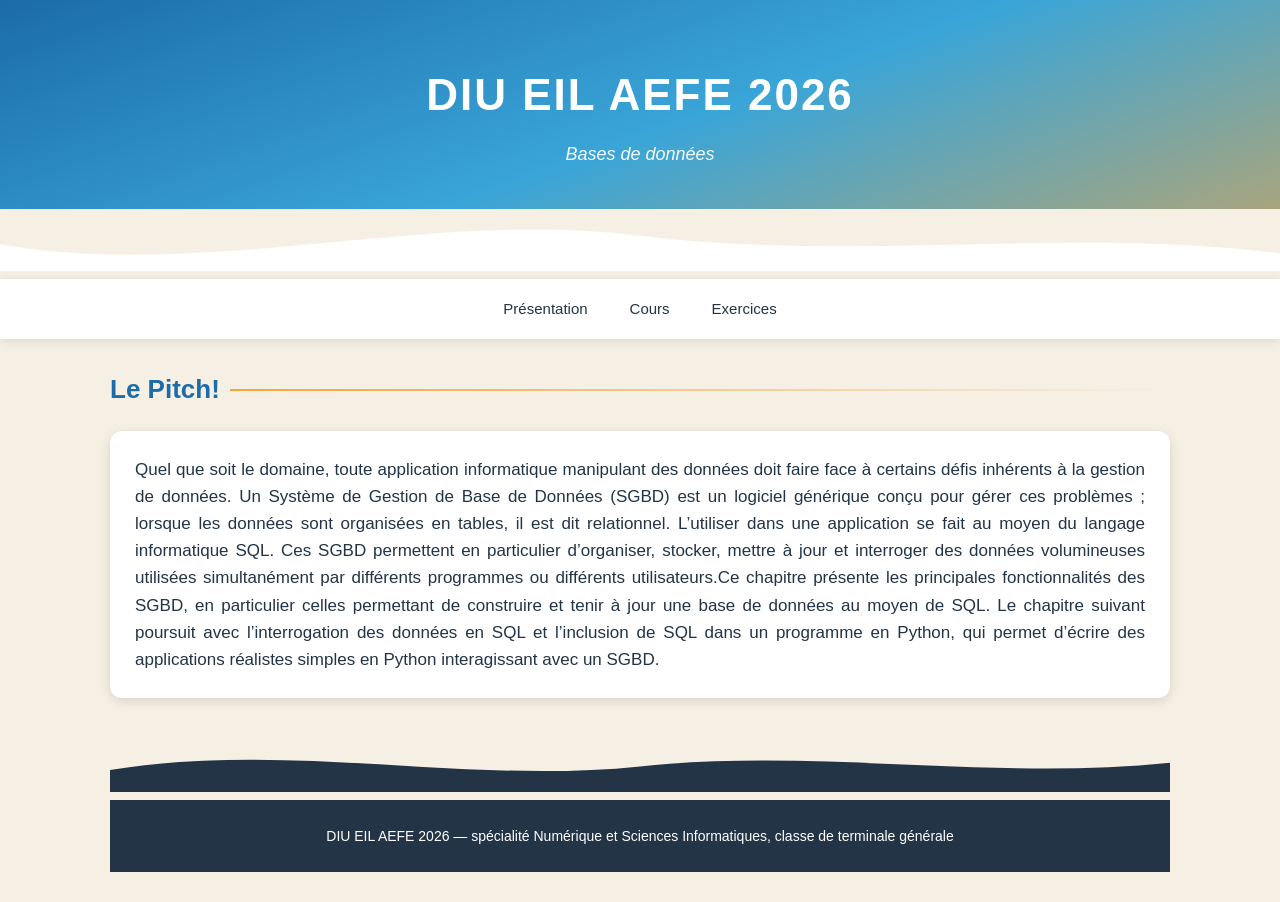
==== index.html @ d284b9e1 "Remove active class from Présentation link" ====
<!DOCTYPE html>
<html lang="fr">
<head>
<meta charset="UTF-8">
<meta name="viewport" content="width=device-width, initial-scale=1.0">
<title>DIU EIL AEFE 2026 - Évaluations :Le langage SQL</title>
<style>
  * { margin: 0; padding: 0; box-sizing: border-box; }

  :root {
    --mer: #1b6ca8;
    --mer-clair: #3aa5d8;
    --sable: #f6efe4;
    --soleil: #f2a541;
    --terre: #c9523f;
    --texte: #233447;
    --blanc: #ffffff;
  }

  body {
    font-family: 'Segoe UI', Tahoma, sans-serif;
    color: var(--texte);
    background: var(--sable);
    line-height: 1.6;
  }

  /* ===== En-tête ===== */
  header.hero {
    background: linear-gradient(160deg, var(--mer) 0%, var(--mer-clair) 55%, var(--soleil) 130%);
    color: var(--blanc);
    text-align: center;
    padding: 60px 20px 40px;
  }

  .hero h1 {
    font-size: clamp(28px, 5vw, 44px);
    letter-spacing: 2px;
    text-transform: uppercase;
  }

  .hero .sous-titre {
    font-size: 18px;
    opacity: 0.95;
    margin-top: 10px;
    font-style: italic;
  }

  .hero .vague {
    display: block;
    width: 100%;
    margin-top: -1px;
  }

  /* ===== Logos des établissements ===== */
  .logos {
    display: flex;
    justify-content: center;
    flex-wrap: wrap;
    gap: 40px;
    background: var(--blanc);
    padding: 25px 20px;
    box-shadow: 0 2px 10px rgba(0,0,0,0.08);
  }

  .logo-etab {
    display: flex;
    align-items: center;
    gap: 12px;
  }

  .logo-etab svg { width: 55px; height: 55px; flex-shrink: 0; }

  .logo-etab .nom {
    text-align: left;
    font-size: 14px;
    font-weight: 600;
    line-height: 1.3;
  }

  .logo-etab .nom small {
    display: block;
    font-weight: 400;
    color: #667;
  }

  /* ===== Navigation ===== */
  nav {
    position: sticky;
    top: 0;
    background: var(--blanc);
    box-shadow: 0 2px 10px rgba(0,0,0,0.1);
    z-index: 50;
    display: flex;
    justify-content: center;
    flex-wrap: wrap;
    gap: 6px;
    padding: 10px;
  }

  nav a {
    text-decoration: none;
    color: var(--texte);
    padding: 8px 18px;
    border-radius: 20px;
    font-size: 15px;
    transition: all 0.3s;
  }

  nav a:hover, nav a.actif {
    background: var(--mer);
    color: var(--blanc);
  }

  main { max-width: 1100px; margin: 0 auto; padding: 30px 20px; }

  section { margin-bottom: 50px; scroll-margin-top: 80px; }

  h2 {
    color: var(--mer);
    font-size: 26px;
    margin-bottom: 8px;
    display: flex;
    align-items: center;
    gap: 10px;
  }

  h2::after {
    content: "";
    flex: 1;
    height: 2px;
    background: linear-gradient(to right, var(--soleil), transparent);
  }

  .intro { font-size: 17px; }

  /* ===== Galerie photos ===== */
  .cartes-photographes {
    display: grid;
    grid-template-columns: repeat(auto-fill, minmax(300px, 1fr));
    gap: 22px;
    margin-top: 20px;
  }

  .carte-photo {
    background: var(--blanc);
    border-radius: 10px;
    overflow: hidden;
    box-shadow: 0 3px 12px rgba(0,0,0,0.12);
    transition: transform 0.3s;
  }

  .carte-photo:hover { transform: translateY(-5px); }

  .carte-photo .image {
    height: 190px;
    overflow: hidden;
  }

  .carte-photo .image img {
    width: 100%;
    height: 100%;
    object-fit: cover;
    display: block;
  }

  .carte-photo .info { padding: 15px; }
  .carte-photo h3 { font-size: 18px; color: var(--mer); margin-bottom: 5px; }
  .carte-photo p { font-size: 14px; }

  /* ===== Vote ===== */
  .zone-vote {
    background: var(--blanc);
    border-radius: 12px;
    padding: 25px;
    box-shadow: 0 3px 12px rgba(0,0,0,0.12);
    margin-top: 20px;
    text-align: justify;
    text-justify: inter-word;;
  }

  .bouton-vote {
    display: inline-block;
    background: var(--terre);
    color: var(--blanc);
    padding: 15px 35px;
    border-radius: 30px;
    font-size: 18px;
    font-weight: bold;
    text-decoration: none;
    transition: all 0.3s;
    box-shadow: 0 4px 12px rgba(201, 82, 63, 0.4);
  }

  .bouton-vote:hover {
    background: var(--mer);
    transform: translateY(-3px);
    box-shadow: 0 6px 16px rgba(27, 108, 168, 0.4);
  }

  .consigne-vote { font-size: 17px; margin-bottom: 18px; }
  .note-vote { font-size: 13px; color: #889; margin-top: 14px; }

  /* ===== Pied de page ===== */
  footer {
    background: var(--texte);
    color: #fff;
    text-align: center;
    padding: 25px 20px;
    font-size: 14px;
  }

  footer .vague-bas { margin-bottom: 15px; display: block; width: 100%; }

  /* ===== Lightbox : photo en grand par-dessus la page ===== */
  .lightbox-modal {
    display: none;
    position: fixed;
    inset: 0;
    background: rgba(0, 0, 0, 0.85);
    z-index: 1000;
    align-items: center;
    justify-content: center;
    padding: 20px;
    cursor: zoom-out;
  }

  .lightbox-modal.ouverte {
    display: flex;
  }

  .lightbox-modal img {
    max-width: 100%;
    max-height: 100%;
    border-radius: 6px;
    box-shadow: 0 4px 25px rgba(0, 0, 0, 0.5);
  }

  .lightbox-modal .fermer-info {
    position: absolute;
    bottom: 15px;
    left: 50%;
    transform: translateX(-50%);
    color: #fff;
    font-size: 14px;
    opacity: 0.7;
  }

  /* ===== Responsive ===== */
  @media (max-width: 600px) {
    .logos { gap: 20px; }
    .logo-etab svg { width: 40px; height: 40px; }
    .carte-photo .image { height: 160px; }
  }
</style>
</head>
<body>

<!-- ================= EN-TÊTE ================= -->
<header class="hero">
  <h1> DIU EIL AEFE 2026 </h1>
  <p class="sous-titre">Bases de données </p>
</header>

<!-- Vague décorative -->
<svg class="vague" viewBox="0 0 1440 70" preserveAspectRatio="none">
  <path d="M0,40 C240,80 480,0 720,30 C960,60 1200,20 1440,50 L1440,70 L0,70 Z" fill="#ffffff"></path>
</svg>



<!-- ================= NAVIGATION ================= -->
<nav>
  <a href="pres.html" >Présentation</a>
 <a href="sql.html" >Cours</a>
 <a href="#projet" >Exercices</a>
  
</nav>

<main>

  <!-- ================= LE PROJET ================= -->
  <section id="projet">
    <h2>Le Pitch!</h2>
    <p class="intro zone-vote">
      Quel que soit le domaine, toute application informatique manipulant des données doit faire face à certains défis inhérents à la gestion de données. 
     Un Système de Gestion de Base de Données (SGBD) est un logiciel générique conçu pour gérer ces problèmes ; 
     lorsque les données sont organisées en tables, il est dit relationnel. 
     L’utiliser dans une application se fait au moyen du langage informatique SQL. 
     Ces SGBD permettent en particulier d’organiser, stocker, mettre à jour et interroger des données volumineuses utilisées simultanément par différents programmes ou différents utilisateurs.Ce chapitre présente les principales fonctionnalités des SGBD, en particulier celles permettant de construire et tenir à jour une base de données au moyen de SQL. 
     Le chapitre suivant poursuit avec l’interrogation des données en SQL et l’inclusion de SQL dans un programme en Python, qui permet d’écrire des applications réalistes simples en Python interagissant avec un SGBD.
    </p>
  </section>



 

<!-- ================= PIED DE PAGE ================= -->
<svg class="vague-bas" viewBox="0 0 1440 60" preserveAspectRatio="none">
  <path d="M0,30 C240,-10 480,50 720,25 C960,0 1200,45 1440,20 L1440,60 L0,60 Z" fill="#233447"></path>
</svg>
<footer>
  
  <p>DIU EIL AEFE 2026 — spécialité Numérique et Sciences Informatiques, classe de terminale générale</p>
</footer>



</body>
</html>
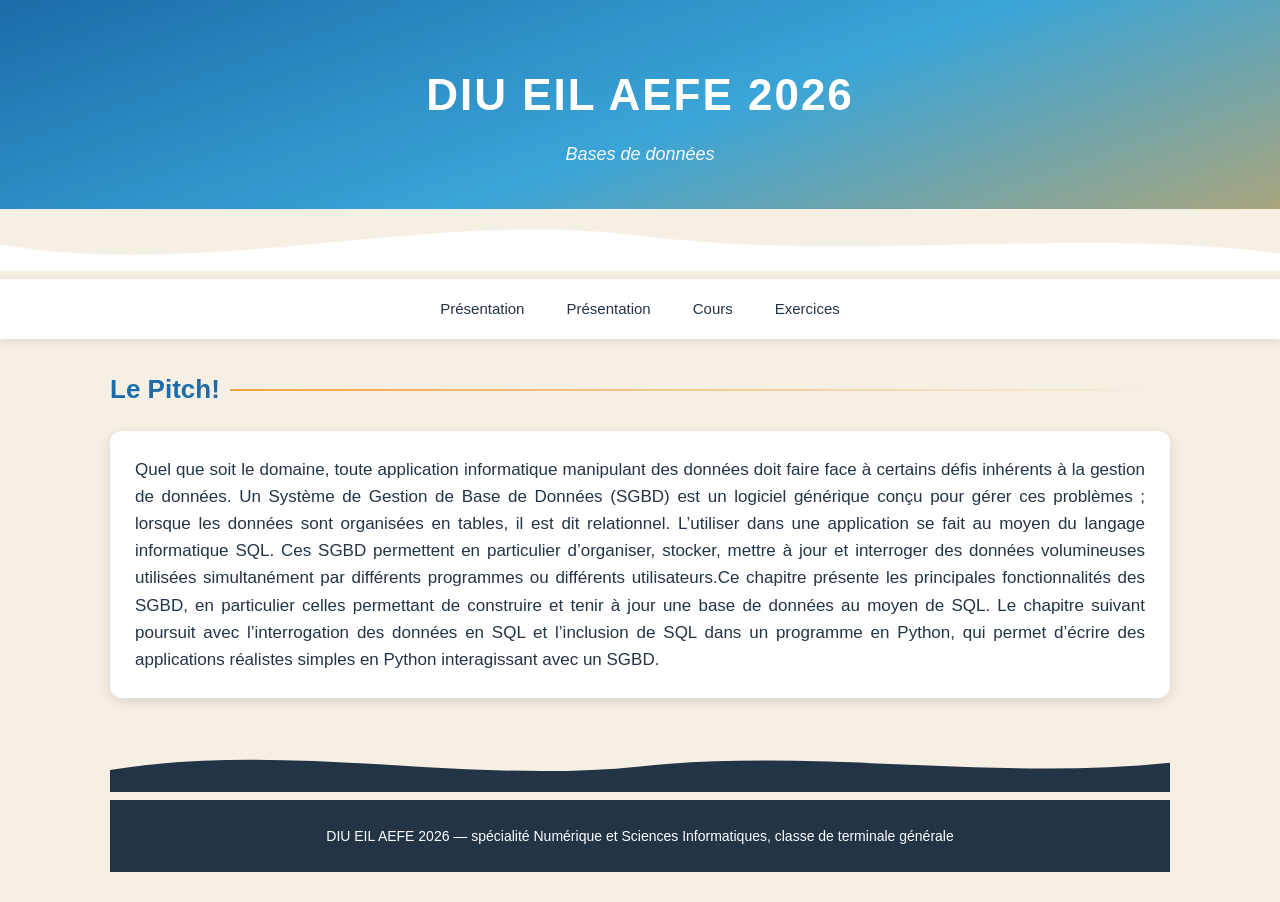
==== commit 83d2a896: "Add navigation link to index.html" ====
--- a/index.html
+++ b/index.html
@@ -270,6 +270,7 @@
 
 <!-- ================= NAVIGATION ================= -->
 <nav>
+ <a href="index.html" >Présentation</a>
   <a href="pres.html" >Présentation</a>
  <a href="sql.html" >Cours</a>
  <a href="#projet" >Exercices</a>
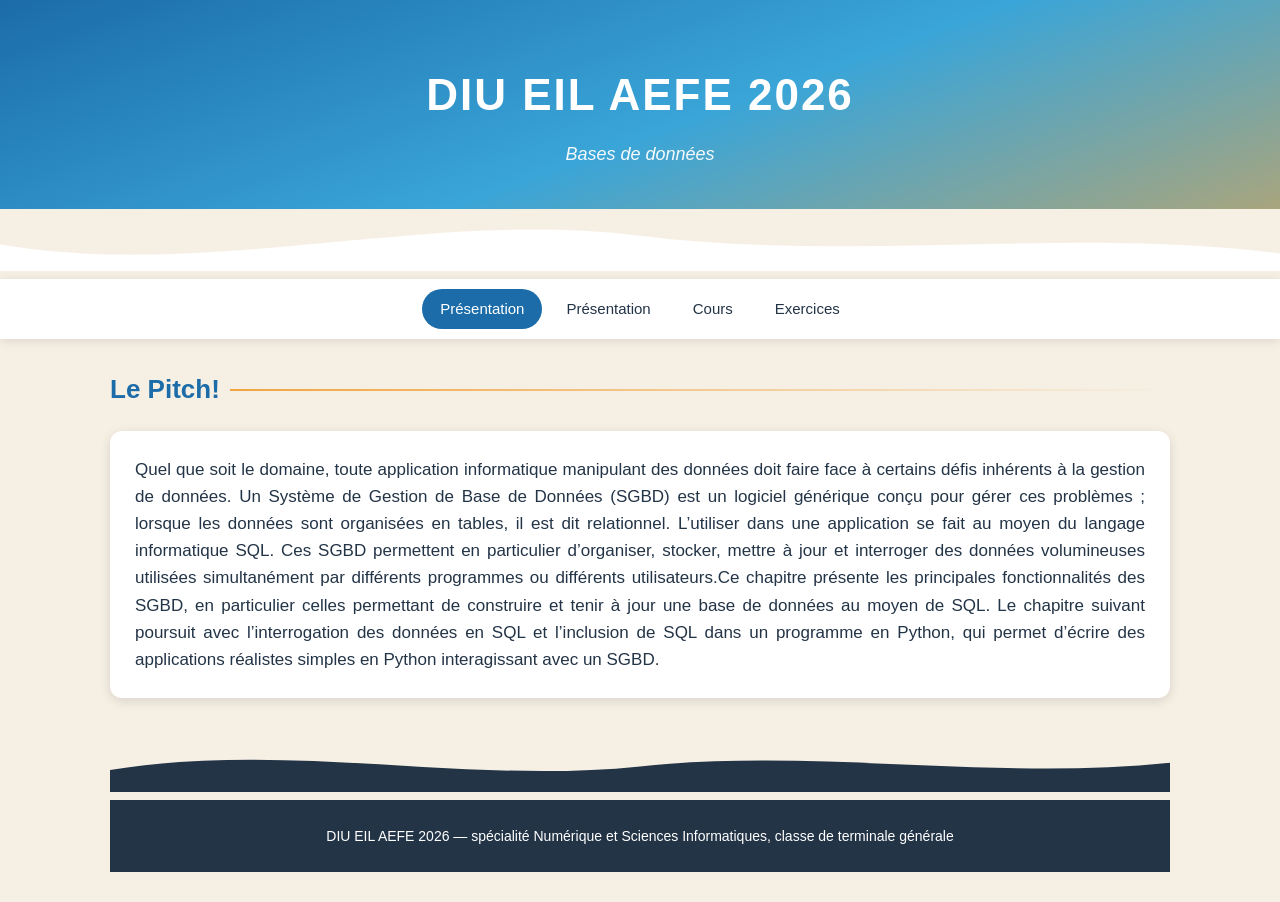
==== commit 2a3b6fab: "Update navigation link to active state" ====
--- a/index.html
+++ b/index.html
@@ -270,7 +270,7 @@
 
 <!-- ================= NAVIGATION ================= -->
 <nav>
- <a href="index.html" >Présentation</a>
+ <a href="index.html" class="actif" >Présentation</a>
   <a href="pres.html" >Présentation</a>
  <a href="sql.html" >Cours</a>
  <a href="#projet" >Exercices</a>
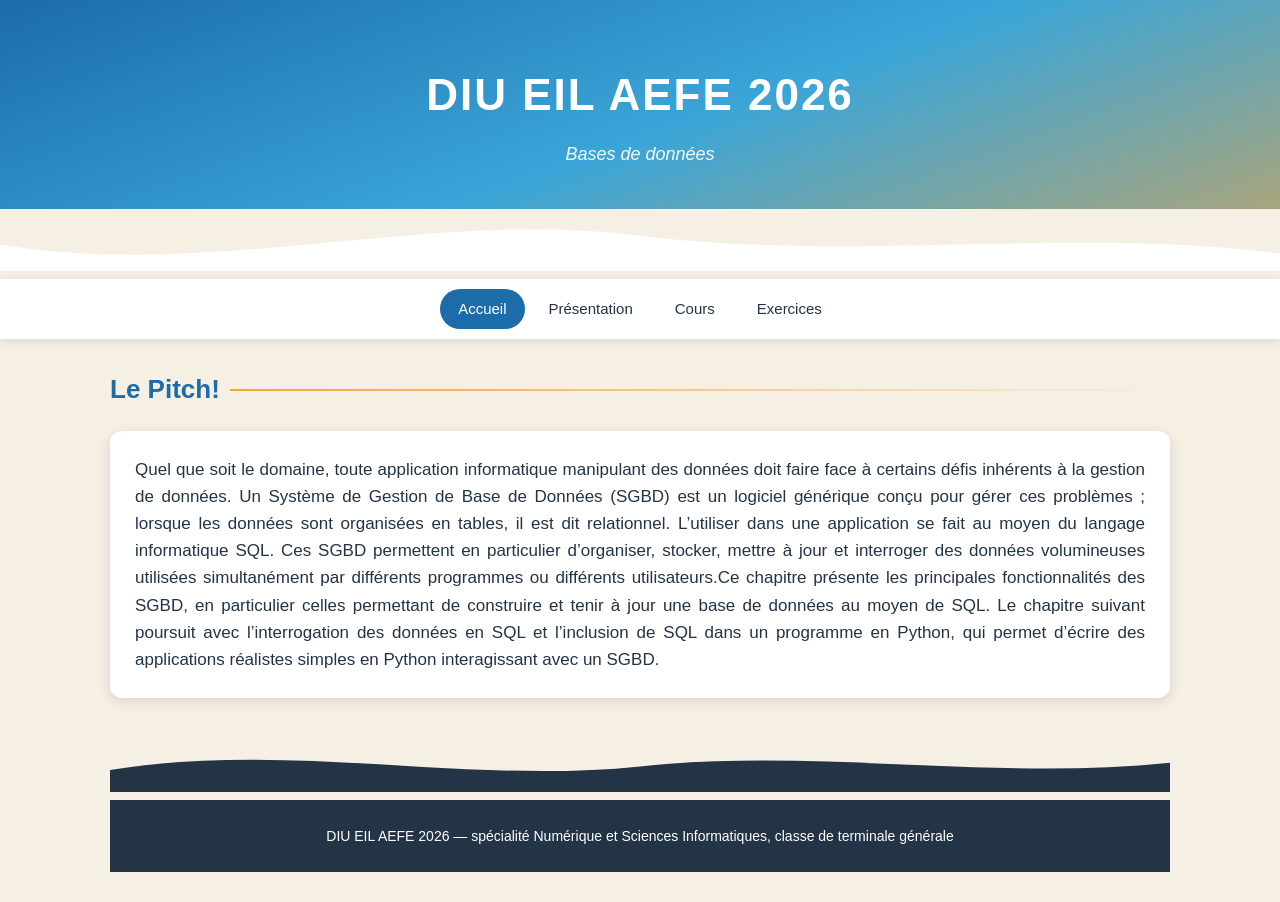
==== commit 803f01e7: "Update index.html" ====
--- a/index.html
+++ b/index.html
@@ -270,7 +270,7 @@
 
 <!-- ================= NAVIGATION ================= -->
 <nav>
- <a href="index.html" class="actif" >Présentation</a>
+ <a href="index.html" class="actif" >Accueil</a>
   <a href="pres.html" >Présentation</a>
  <a href="sql.html" >Cours</a>
  <a href="#projet" >Exercices</a>
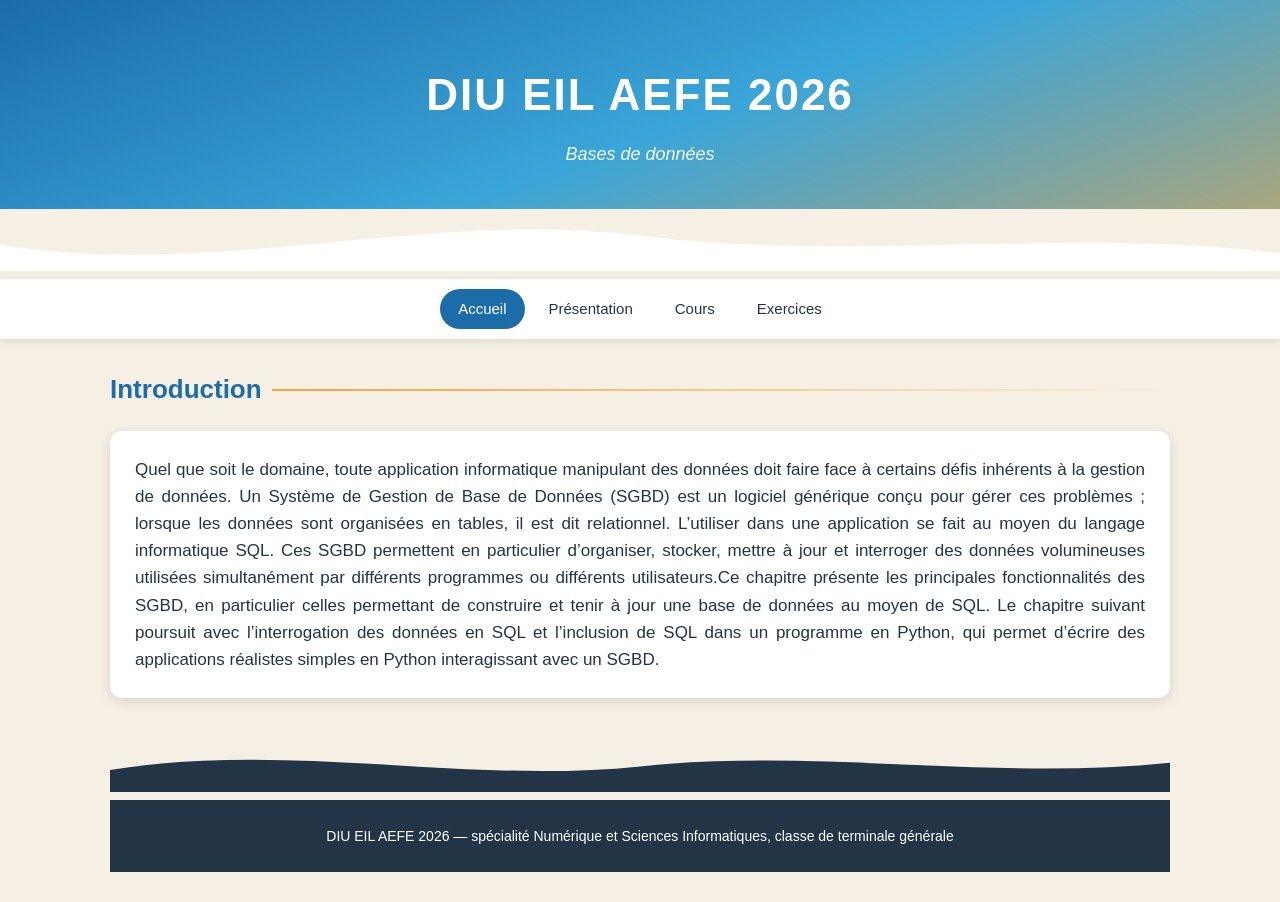
==== commit 30a790c6: "Update index.html" ====
--- a/index.html
+++ b/index.html
@@ -273,7 +273,7 @@
  <a href="index.html" class="actif" >Accueil</a>
   <a href="pres.html" >Présentation</a>
  <a href="sql.html" >Cours</a>
- <a href="#projet" >Exercices</a>
+ <a href="exercices_sql.html" >Exercices</a>
   
 </nav>
 
@@ -281,7 +281,7 @@
 
   <!-- ================= LE PROJET ================= -->
   <section id="projet">
-    <h2>Le Pitch!</h2>
+    <h2>Introduction</h2>
     <p class="intro zone-vote">
       Quel que soit le domaine, toute application informatique manipulant des données doit faire face à certains défis inhérents à la gestion de données. 
      Un Système de Gestion de Base de Données (SGBD) est un logiciel générique conçu pour gérer ces problèmes ; 
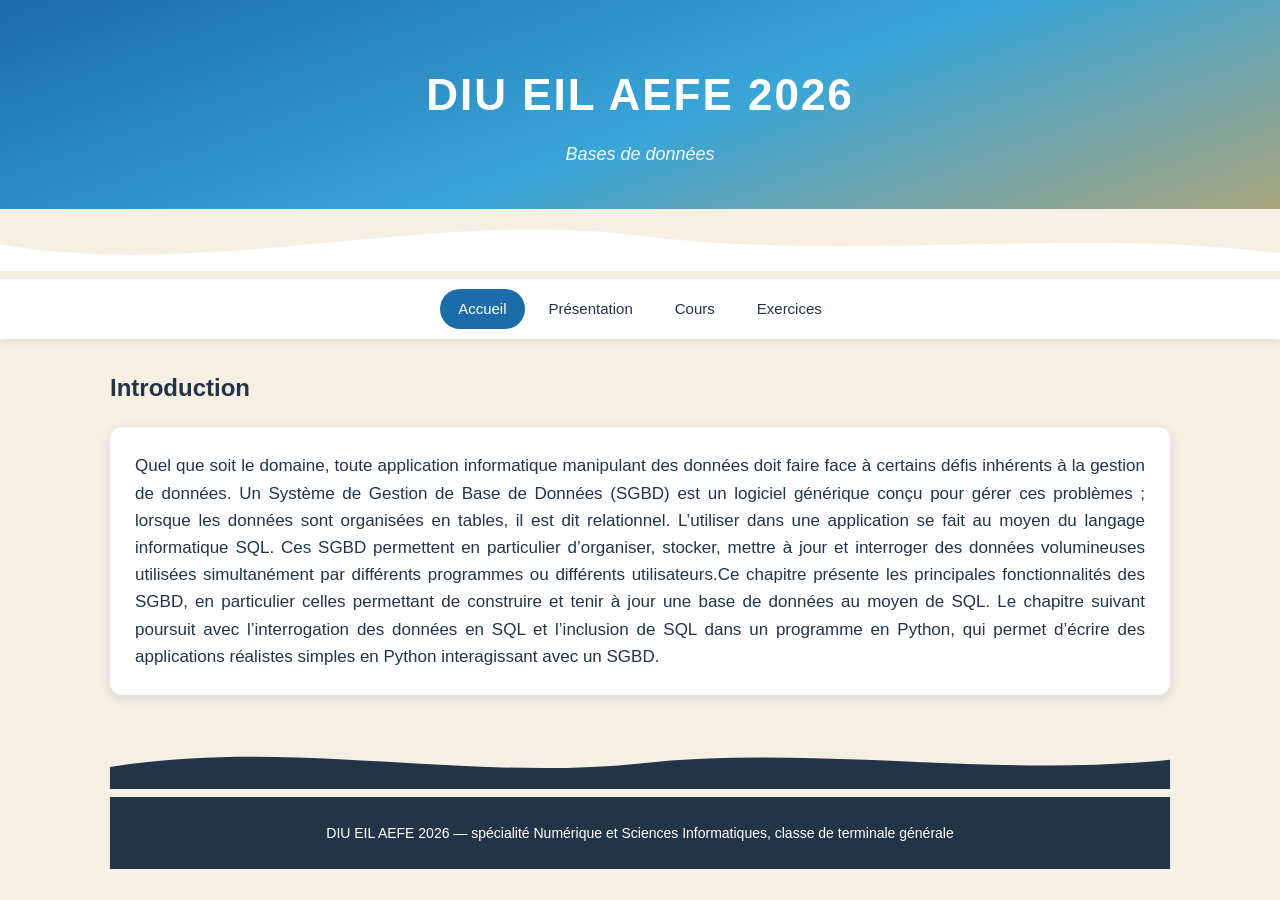
==== commit 9d841b29: "Change heading from h2 to h1 for Introduction" ====
--- a/index.html
+++ b/index.html
@@ -281,7 +281,7 @@
 
   <!-- ================= LE PROJET ================= -->
   <section id="projet">
-    <h2>Introduction</h2>
+    <h1>Introduction</h1>
     <p class="intro zone-vote">
       Quel que soit le domaine, toute application informatique manipulant des données doit faire face à certains défis inhérents à la gestion de données. 
      Un Système de Gestion de Base de Données (SGBD) est un logiciel générique conçu pour gérer ces problèmes ; 
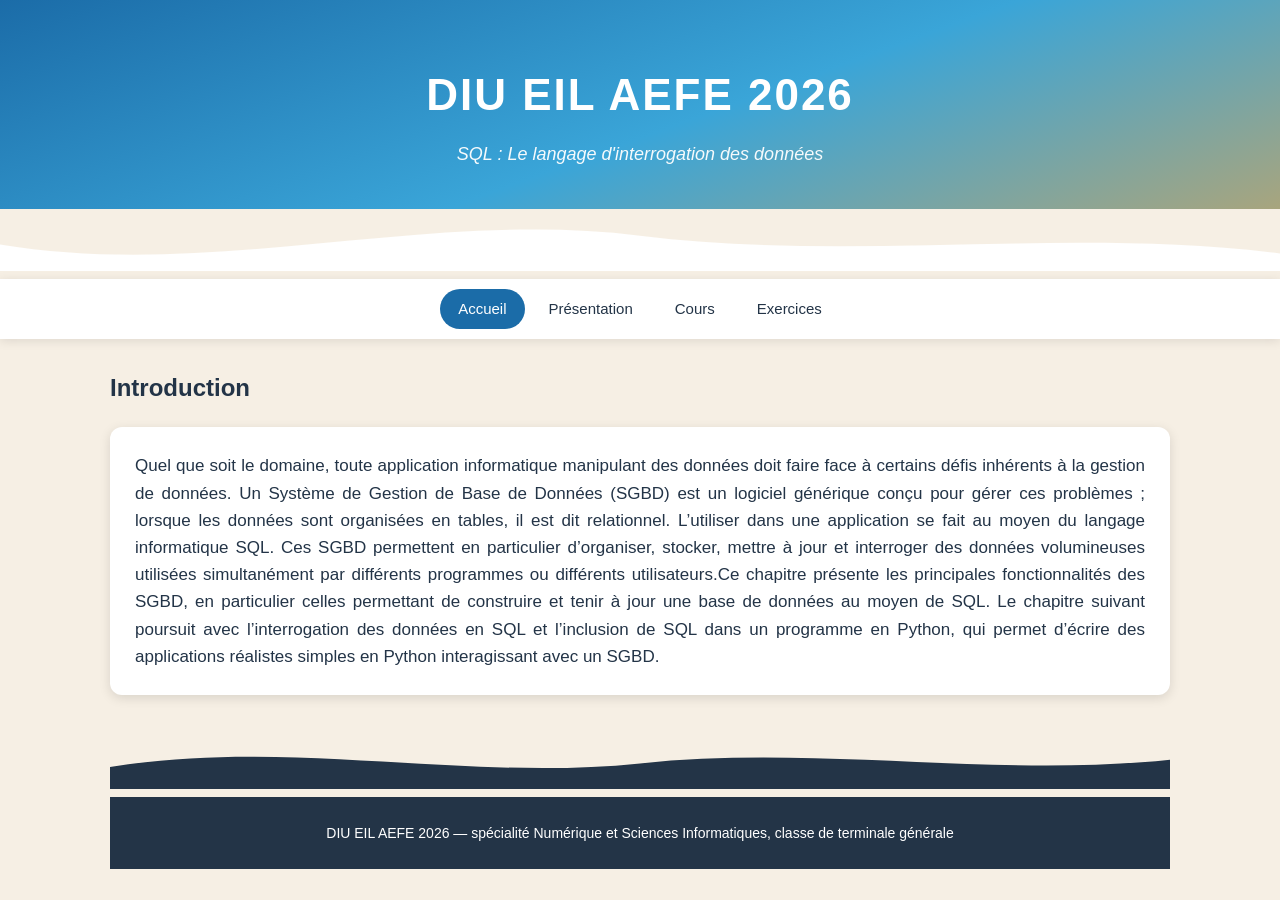
==== commit d94ec29b: "Update index.html" ====
--- a/index.html
+++ b/index.html
@@ -258,7 +258,7 @@
 <!-- ================= EN-TÊTE ================= -->
 <header class="hero">
   <h1> DIU EIL AEFE 2026 </h1>
-  <p class="sous-titre">Bases de données </p>
+  <p class="sous-titre">SQL : Le langage d'interrogation des données </p>
 </header>
 
 <!-- Vague décorative -->
